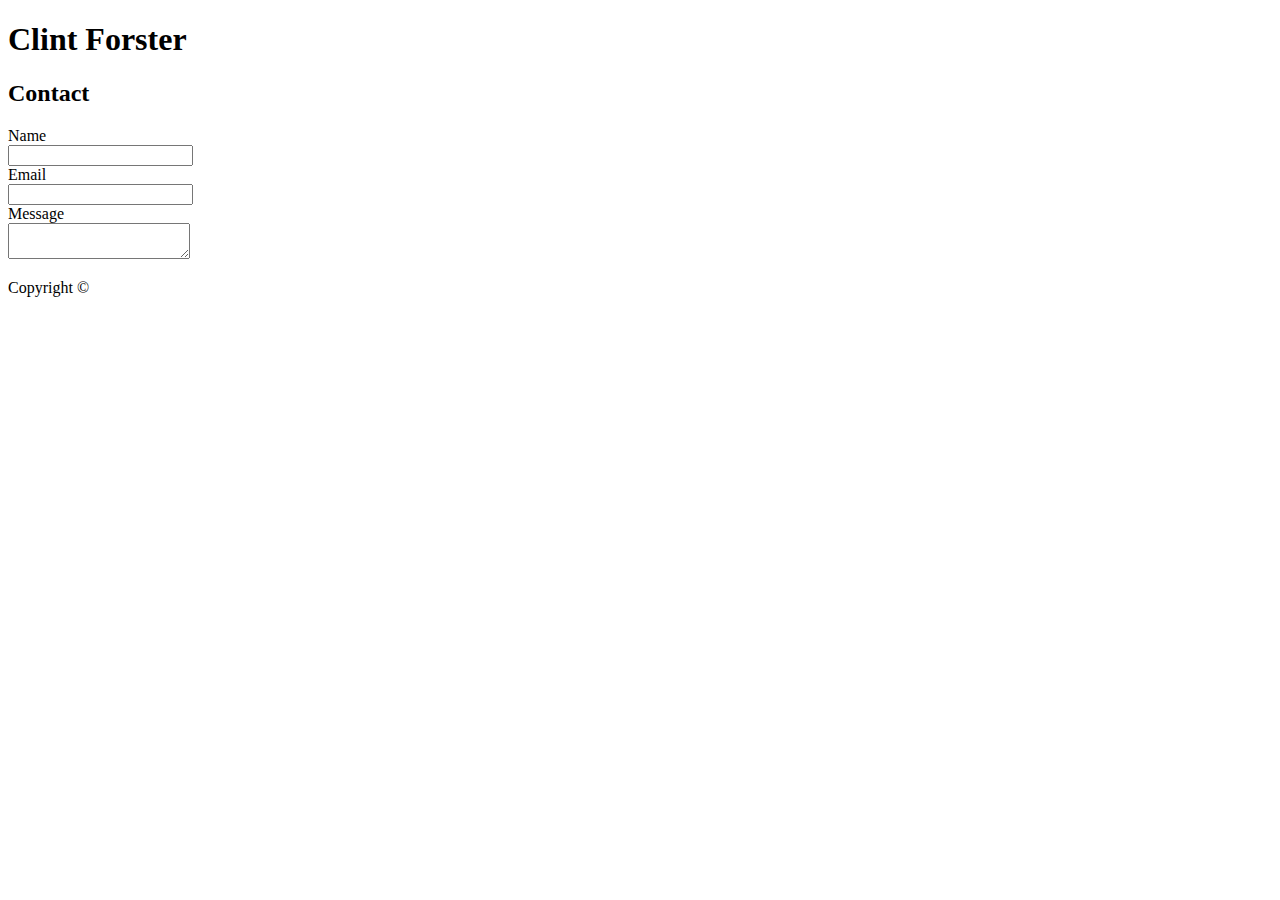
==== contact.html @ d04d6b31 "Background Image" ====
<!DOCTYPE html>
<html>
    <head>

        <title>Clint's Website</title>

    </head>
    <header>

        <h1>Clint Forster</h1>

    </header>
    <body>

        <div>

        <h2>Contact</h2>

        <form>
            Name<br>
            <input type="text" name="name"><br>
            Email<br>
            <input type="text" name="email"><br>
            Message<br>
            <textarea name="comment" form="usrform"></textarea>
        </form>

        </div>

    </body>
    <footer>
        <p>Copyright &copy;</p>

    </footer>
</html>
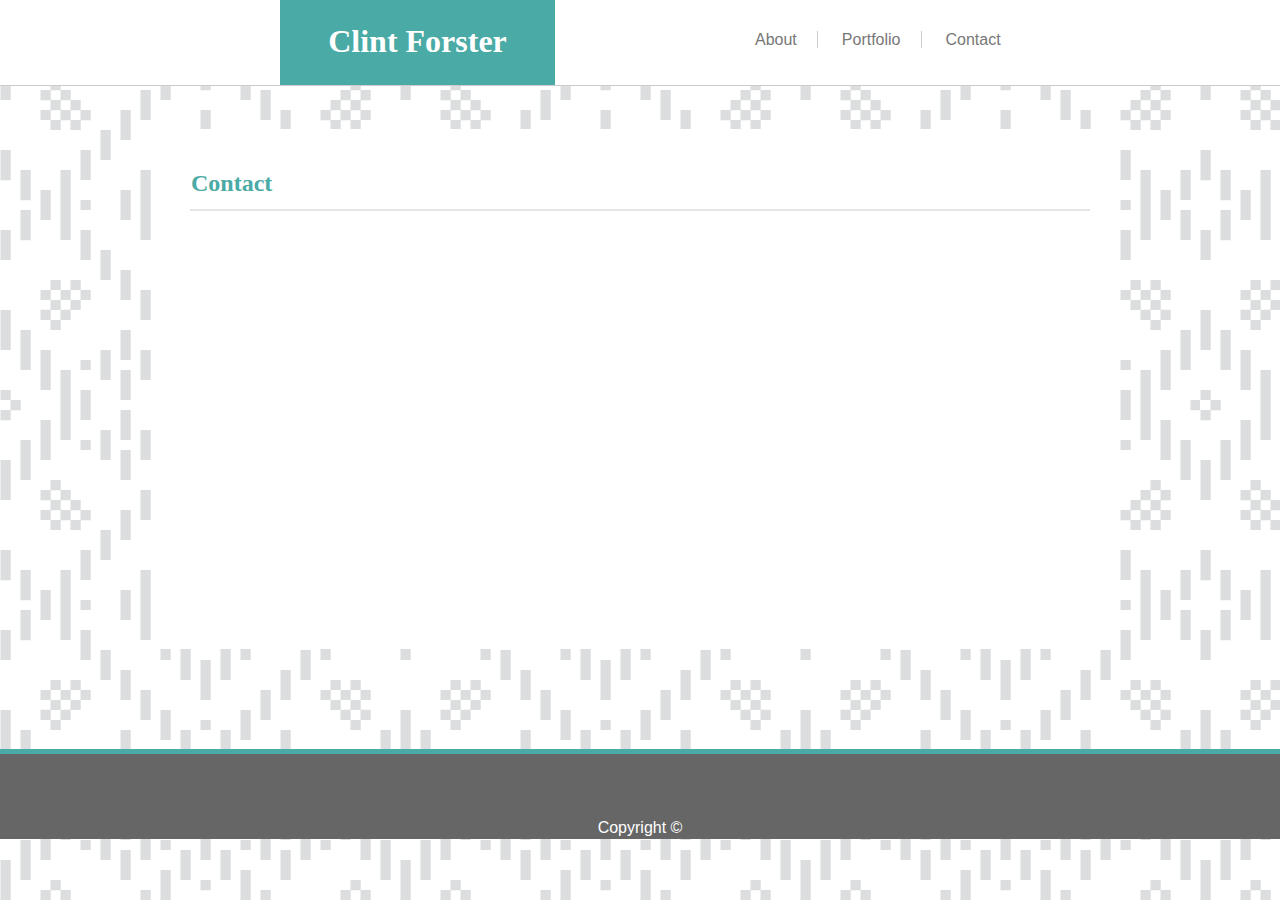
==== commit 6a1bebbd: "wireframe of contact.html" ====
--- a/contact.html
+++ b/contact.html
@@ -1,35 +1,37 @@
 <!DOCTYPE html>
 <html>
-    <head>
+<head>
+    <link rel = "stylesheet" href = "assets/css/style.css">
+    <title>Clint's Website</title>
 
-        <title>Clint's Website</title>
+</head>
+<header>
 
-    </head>
-    <header>
+    <div id="block">
+    <h1 class = "enabled">Clint Forster</h1>
+    </div>
+    
+    <nav class = "imgtxtwrap">
+    <ul>
 
-        <h1>Clint Forster</h1>
+        <li><a class = "liborder" href="index.html">About</a></li>
+        <li><a class = "liborder" href="portfolio.html">Portfolio</a></li>
+        <li><a href="contact.html">Contact</a></li>
 
-    </header>
-    <body>
+    </ul>
+    </nav>
 
-        <div>
+</header>
+<body>
+<div class="wrapper">
+    <div id="border">
+        <h2>Contact</h2>
+    </div>
+</div>
+</body>
+<footer>
 
-        <h2>Contact</h2>
+    <p class = "enabled" id = "copy" >Copyright &copy;</p>
 
-        <form>
-            Name<br>
-            <input type="text" name="name"><br>
-            Email<br>
-            <input type="text" name="email"><br>
-            Message<br>
-            <textarea name="comment" form="usrform"></textarea>
-        </form>
-
-        </div>
-
-    </body>
-    <footer>
-        <p>Copyright &copy;</p>
-
-    </footer>
+</footer>
 </html>--- a/assets/css/style.css
+++ b/assets/css/style.css
@@ -0,0 +1,141 @@
+
+h1, h2, h3, h4 {
+    font-family: 'Georgia', Times, 'Times New Roman', Times, serif, serif;
+}
+
+
+h2 {
+    color: #4aaaa5;
+    position: relative;
+    top: 41px;
+    left: 1px;
+}
+
+header {
+    border-bottom: #cccccc solid 1px;
+    position: relative;
+    background-color: #ffffff;
+    top: -23px;
+}
+
+nav {
+    position: absolute;
+    top: 0;
+    right: 245px;
+}
+
+body {
+    background-image: url("../images/folk-pattern.png");
+    margin: 0;
+    padding: 0;
+}
+
+img {
+    position:relative;
+    padding-right: 30px;
+}
+
+p {
+    font-family: 'Arial', 'Helvetica Neue', Helvetica, sans-serif;
+    line-height: 2;
+    color: #777777;
+}
+
+ul {
+    position: relative;
+    bottom:-17px;
+    width: 300px;
+    height: 50px;
+}
+
+ul li {
+    display: inline;
+}
+
+li {
+    height: 25px;
+    width: 75px;
+    text-align: center;
+    color: #777777;
+}
+
+a {
+    padding: 0px 20px 0px 20px;
+    color: #777777; 
+}
+
+a {
+    text-decoration-line: none;
+    font-family: 'Arial', 'Helvetica Neue', Helvetica, sans-serif;
+}
+
+footer {
+    background: #666666;
+    border-top: #4aaaa5 solid 5px;
+    height: 85px;
+    margin-top: 100px;
+}
+
+.greenhead {
+background-color: #4aaaa5;
+margin: auto;
+}
+
+.liborder {
+    border-right: #cccccc solid 1px;
+}
+
+.resize {
+    width: 200px;
+    height: auto;
+    float: left;
+}
+
+.wrapper {
+    margin-left: auto;
+    margin-right: auto;
+    max-width: 960px;
+    background-color: #ffffff;
+    height: 520px;
+}
+
+.enabled {
+    text-align: center;
+    color: #ffffff;
+    padding-left: 20px;
+    padding-right: 20px;
+    position: relative;
+    bottom: -25px;
+    height: 0px;
+}
+
+#border {
+    border-bottom: 2px solid rgba(204, 204, 204, .5);
+    position: relative;
+    height: 80px;
+    width: 900px;
+    left: 30px;
+}
+
+#navborder {
+    border-right: #cccccc solid 1px;
+}
+
+#block {
+    background-color: #4aaaa5;
+    width: 275px;
+    height: 87px;
+    position: relative;
+    left:280px;
+}
+
+#imgtxtwrap {
+    position: relative;
+    margin-left: 30px;
+    margin-top: 30px;
+    max-width: 900px;
+}
+
+#copy {
+    bottom: -42px;
+}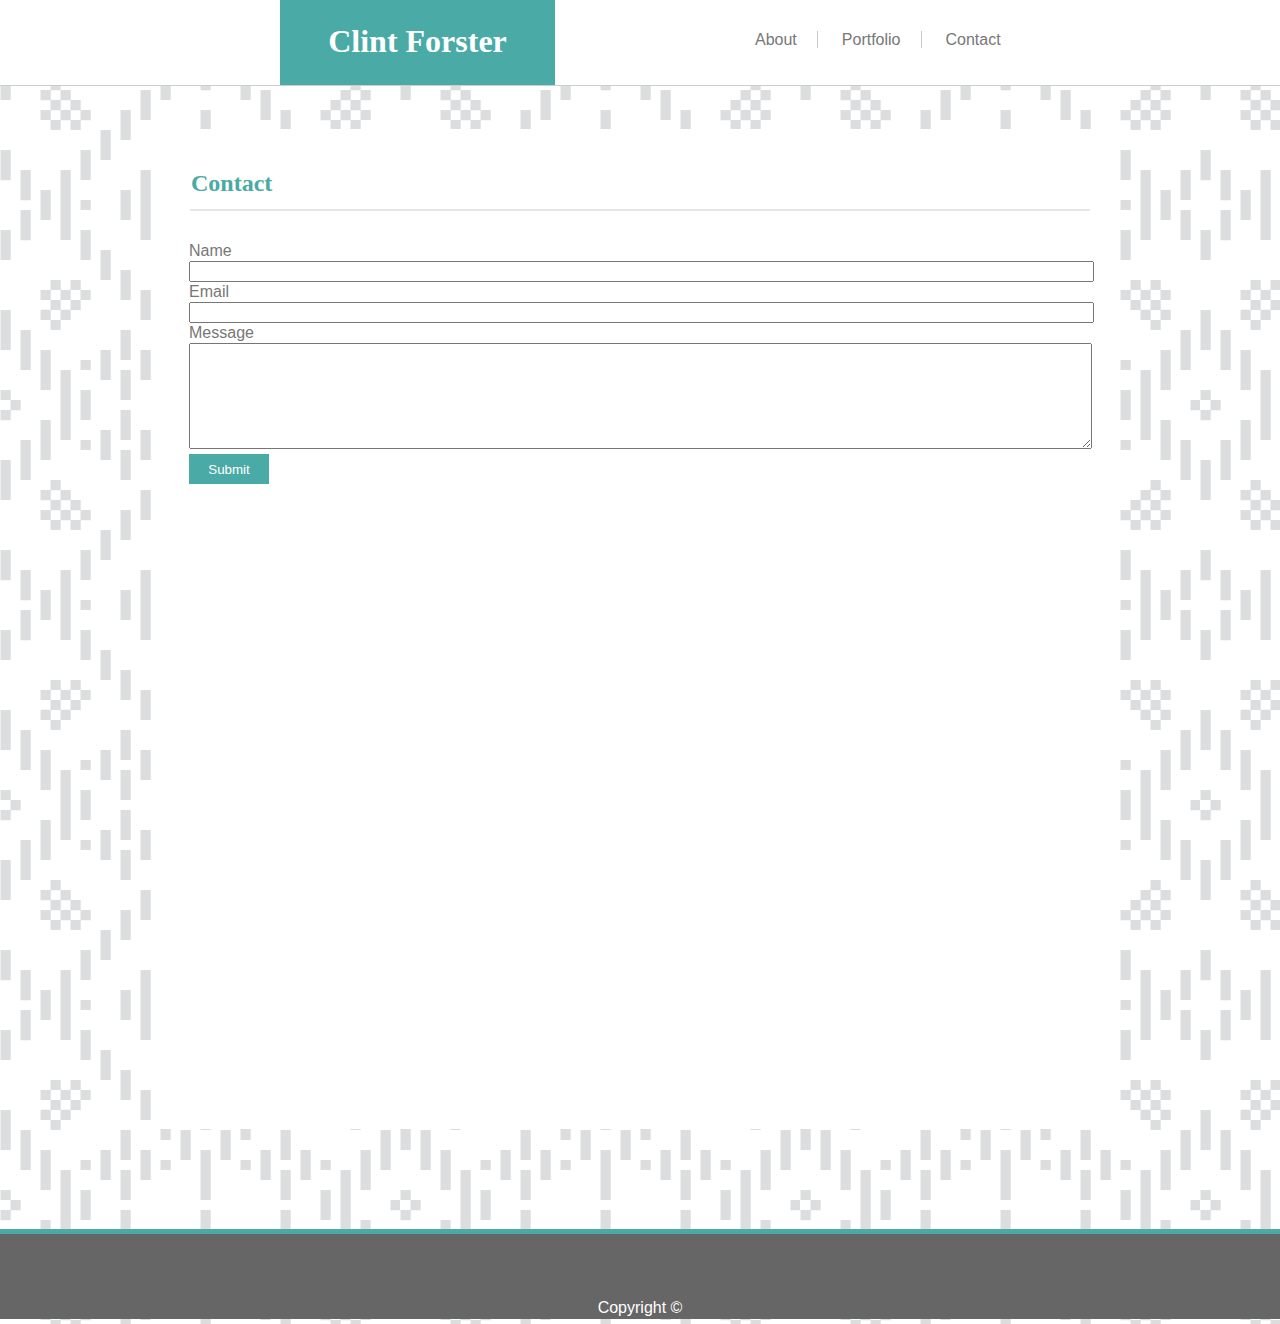
==== commit 7667f49f: "portfolio.html almost done" ====
--- a/contact.html
+++ b/contact.html
@@ -27,6 +27,25 @@
     <div id="border">
         <h2>Contact</h2>
     </div>
+<div id = "formdiv">
+    <form>
+        <div class = "linespace">
+        Name<br>
+        <input type = "text" name="firstname"><br>
+        </div>
+        <div class = "linespace">
+        Email<br>
+        <input type = "text" name = "lastname"><br>
+        </div>
+        <div class = "linespace">
+        Message<br>
+        <textarea form="form_id"></textarea>
+        </div>
+
+        <input id = "submit" type="submit" value="Submit">
+
+    </form>
+</div>
 </div>
 </body>
 <footer>
--- a/assets/css/style.css
+++ b/assets/css/style.css
@@ -76,6 +76,44 @@
     margin-top: 100px;
 }
 
+form {
+
+    font-family: 'Arial', 'Helvetica Neue', Helvetica, sans-serif;
+    color: #777777;
+}
+
+input {
+    width: 100%;
+}
+
+textarea {
+    width: 100%;
+    height: 100px;
+}
+
+.inheight {
+    height: 100px;
+}
+
+#formdiv {
+    width: 897px;
+    height: 352px;
+    position: relative;
+    left: 29px;
+    line-height: 20px;
+    margin-top: 30px;
+}
+
+#submit {
+    width: 80px;
+    font-family: 'Arial', 'Helvetica Neue', Helvetica, sans-serif;
+    color: #ffffff;
+    background-color: #4aaaa5;
+    border: none;
+    height: 30px;
+
+}
+
 .greenhead {
 background-color: #4aaaa5;
 margin: auto;
@@ -86,8 +124,8 @@
 }
 
 .resize {
-    width: 200px;
-    height: auto;
+    width: 250px;
+    height: 250px;
     float: left;
 }
 
@@ -96,7 +134,7 @@
     margin-right: auto;
     max-width: 960px;
     background-color: #ffffff;
-    height: 520px;
+    height: 1000px;
 }
 
 .enabled {
@@ -126,7 +164,24 @@
     width: 275px;
     height: 87px;
     position: relative;
-    left:280px;
+    left: 280px;
+}
+
+.greendiv {
+    width: 250px;
+    height: 60px;
+    background-color: #4aaaa5;
+    text-align: center;
+    position: relative;
+    z-index: 999px;
+}
+
+h3 {
+    position: relative;
+    z-index: 1000;
+    font-weight: 100;
+    bottom: 24px;
+    color:#ffffff;
 }
 
 #imgtxtwrap {
@@ -138,4 +193,90 @@
 
 #copy {
     bottom: -42px;
+}
+
+#pimg1 {
+    top: 60px;
+    padding-right: 0px;
+}
+
+#pimg2 {
+    bottom: 18px;
+    padding-left: 75px;
+    padding-right: 0px;
+}
+
+#pimg3 {
+    bottom: 96px;
+    padding-left: 75px;
+    padding-right: 0px;
+}
+
+#pimg4 {
+    bottom: 38px;
+    padding-right: 0px;
+}
+
+#pimg5 {
+    padding-left: 75px;
+    bottom: 38px;
+    padding-right: 0px;
+}
+
+#size {
+
+    width: 900px;
+    height: 400px;
+
+}
+
+#mvrutgers {
+    bottom: 323px;
+}
+
+#mvrock {
+    bottom: 400px;
+    
+}
+
+#pimgs {
+    padding: 0px;
+    left: 30px;
+}
+
+#rpgmv {
+    bottom: 230px;
+}
+
+#tgmv {
+    bottom: 230px;
+
+}
+
+#hmmv {
+    bottom: 230px;
+    left:;
+    top:;
+}
+
+#divmv1 {
+    
+}
+
+#divmv2 {
+    left: 325px;
+    top: 166px;
+}
+
+#divmv3 {
+    top: 87px;
+    left: 650px;
+}
+
+#divmv4 {
+    
+}
+
+#divmv5 {
+    
 }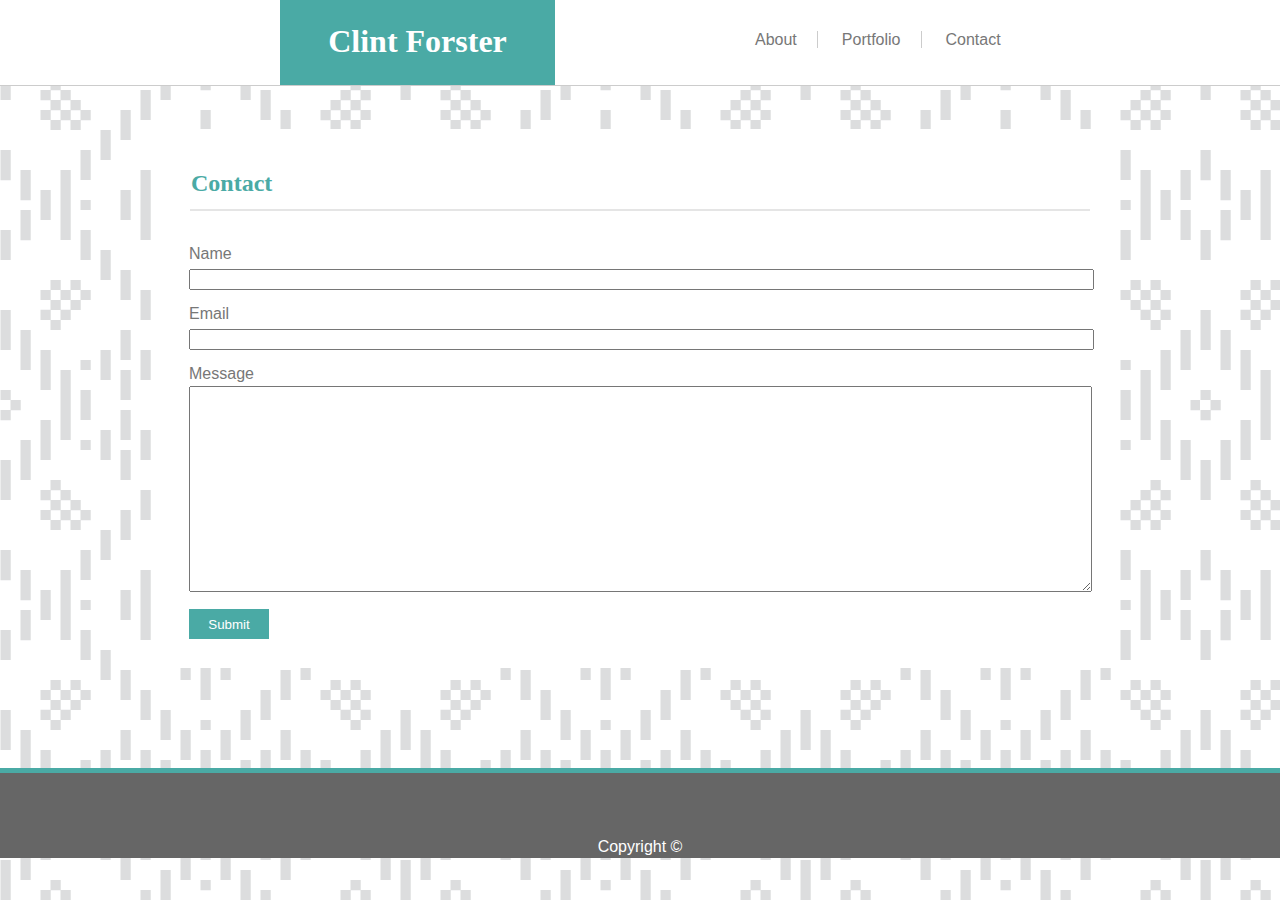
==== commit a55ad933: "finished homework" ====
--- a/contact.html
+++ b/contact.html
@@ -23,21 +23,21 @@
 
 </header>
 <body>
-<div class="wrapper">
+<div class="wrapper" id = "contactdiv">
     <div id="border">
         <h2>Contact</h2>
     </div>
 <div id = "formdiv">
     <form>
-        <div class = "linespace">
+        <div>
         Name<br>
         <input type = "text" name="firstname"><br>
         </div>
-        <div class = "linespace">
+        <div class = "padding">
         Email<br>
         <input type = "text" name = "lastname"><br>
         </div>
-        <div class = "linespace">
+        <div class = "padding" id = "bottomp">
         Message<br>
         <textarea form="form_id"></textarea>
         </div>
--- a/assets/css/style.css
+++ b/assets/css/style.css
@@ -28,6 +28,19 @@
     background-image: url("../images/folk-pattern.png");
     margin: 0;
     padding: 0;
+}
+
+#indeximg {
+
+    width: 200px;
+    height: auto;
+
+}
+
+#indexdiv {
+
+    height: 521px;
+
 }
 
 img {
@@ -88,7 +101,12 @@
 
 textarea {
     width: 100%;
-    height: 100px;
+    height: 200px;
+}
+
+.padding {
+
+    padding-top: 10px;
 }
 
 .inheight {
@@ -100,7 +118,7 @@
     height: 352px;
     position: relative;
     left: 29px;
-    line-height: 20px;
+    line-height: 25px;
     margin-top: 30px;
 }
 
@@ -114,6 +132,12 @@
 
 }
 
+#bottomp {
+
+    padding-bottom: 10px;
+
+}
+
 .greenhead {
 background-color: #4aaaa5;
 margin: auto;
@@ -167,6 +191,16 @@
     left: 280px;
 }
 
+#portfoliodiv {
+    height: 700px;
+}
+
+#contactdiv {
+
+    height: 539px;
+
+}
+
 .greendiv {
     width: 250px;
     height: 60px;
@@ -260,7 +294,7 @@
 }
 
 #divmv1 {
-    
+    bottom: -244px;
 }
 
 #divmv2 {
@@ -274,9 +308,10 @@
 }
 
 #divmv4 {
-    
+    bottom: -317px;
 }
 
 #divmv5 {
-    
+    bottom: -239px;
+    left: 325px;
 }